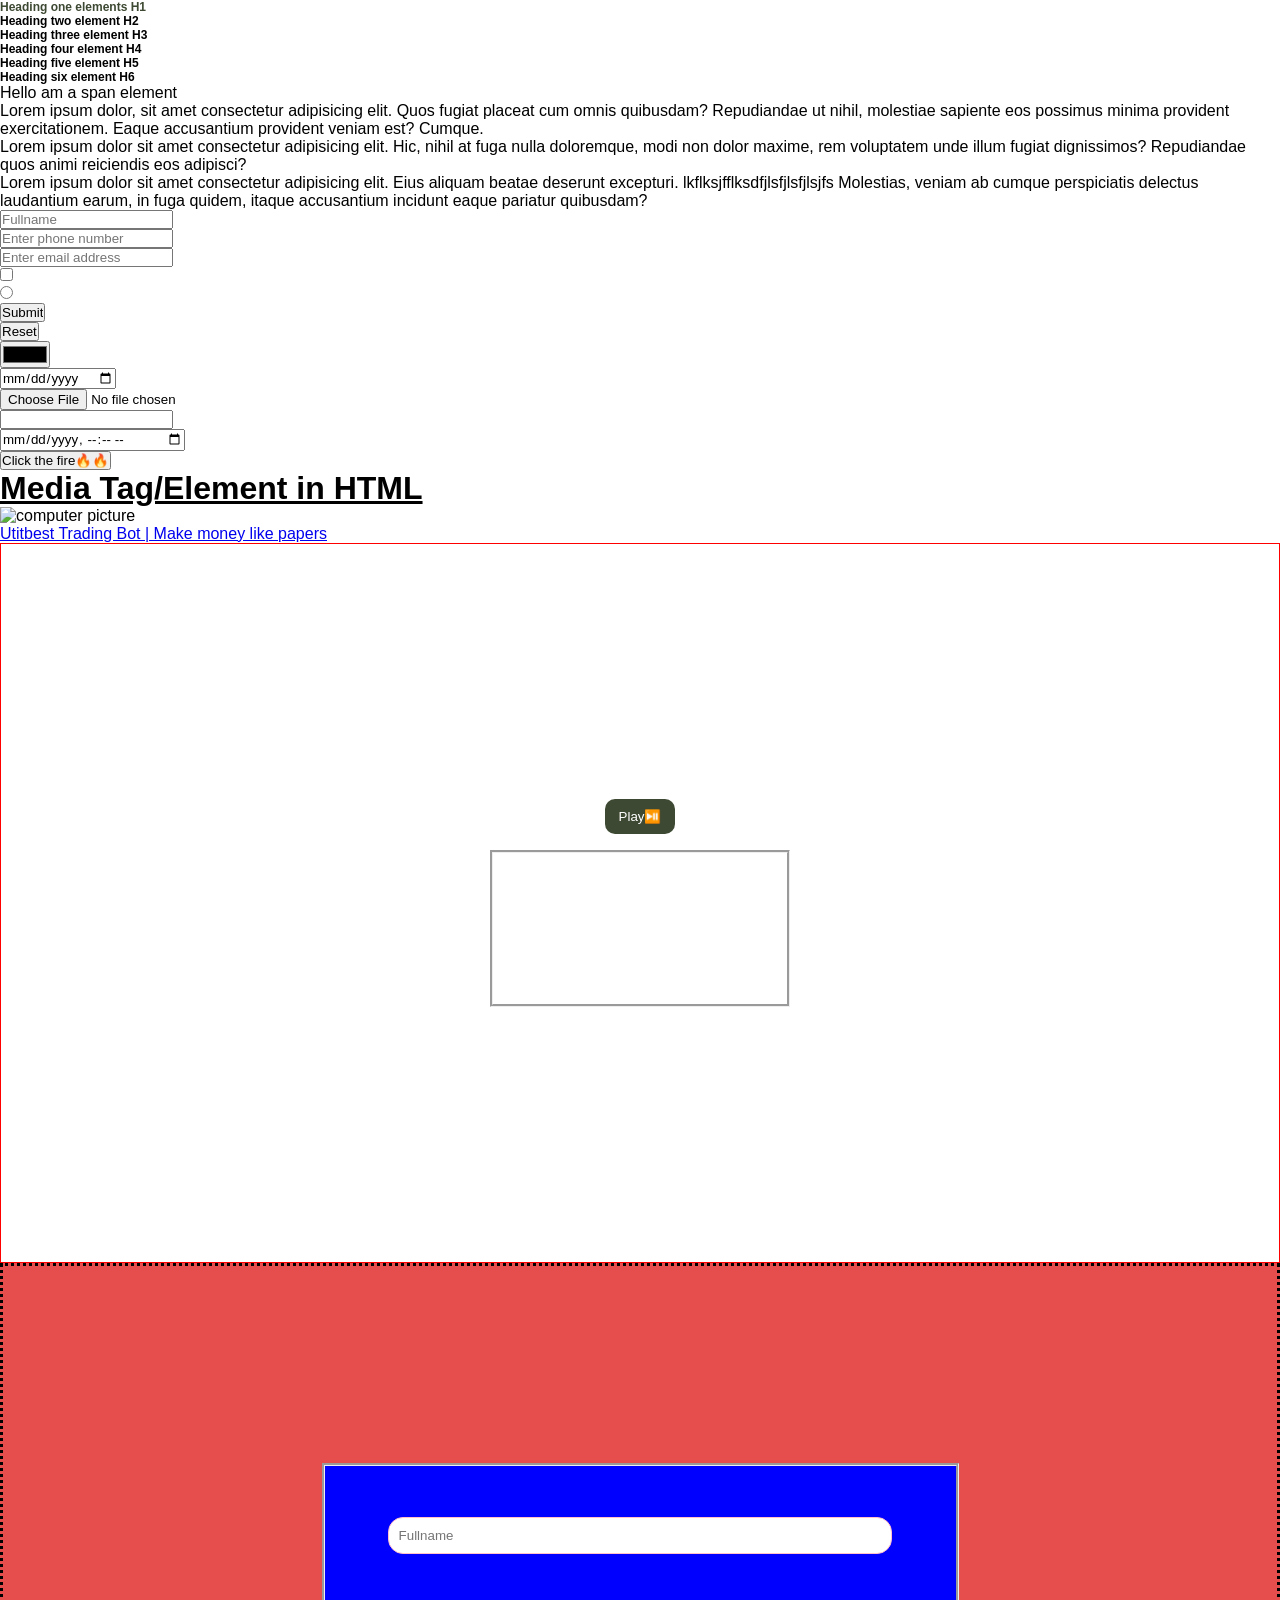
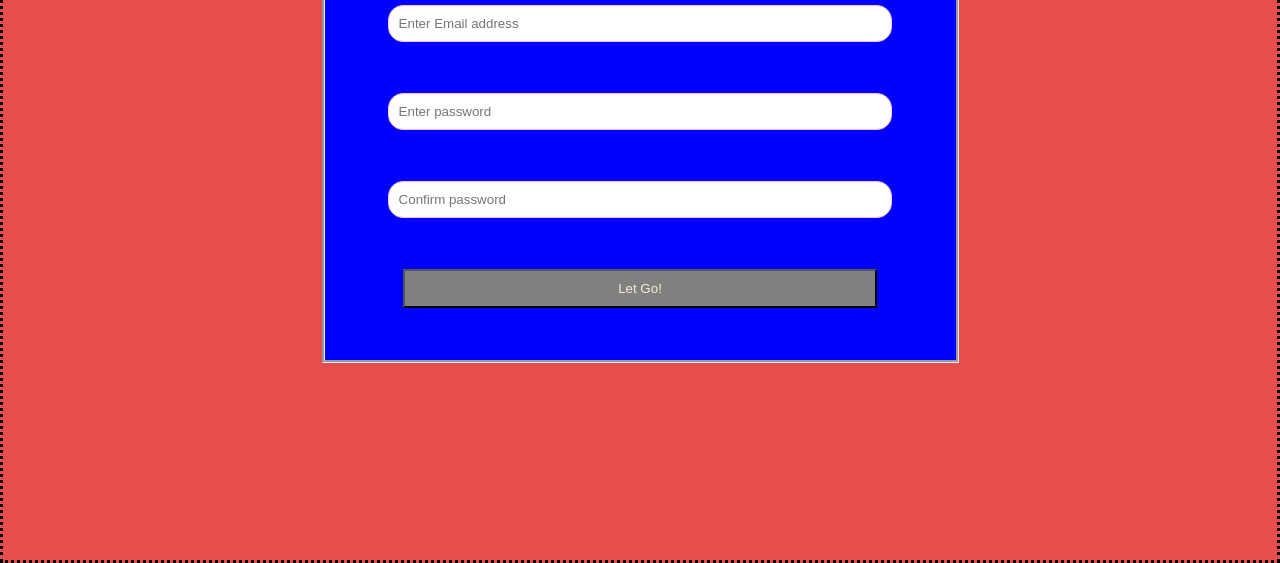
==== index.html @ 5c800d44 "first commit to git" ====
<!DOCTYPE html>
<html lang="en">
    <head>
        <meta charset="UTF-8">
        <meta name="viewport" content="width=device-width, initial-scale=1.0">

        <meta property="og:title" content="Utitbest Portfolio">
        <meta property="og:description" content="Explore my portfolio showcasing web development projects, design work, and tech innovations.">
        <meta property="og:image" content="https://utitbest-portfolio.netlify.app/king pin1.jpg">
        <meta property="og:url" content="https://realchatutitbest.netlify.app">

        <meta property="og:type" content="website">
        <meta property="og:site_name" content="Utitbest Portfoilo">
        
        
        <meta name="twitter:card" content="summary_large_image">
        <meta name="twitter:title" content="Utitbest Portfolio">
        <meta name="twitter:description" content="Explore my portfolio showcasing web development projects, design work, and tech innovations.">
        <meta name="twitter:image" content="https://utitbest-portfolio.netlify.app/king pin1.jpg">
        <meta name="twitter:site" content="@utitbest">

        <link rel="stylesheet" href="Css-Portfolio/all.min.css">
        <link rel="stylesheet" href="Css-Portfolio/bootstrap.min.css">
        <link rel="stylesheet" href="Css-Portfolio/Portfolio.css">
        <script defer src="Js-Portfolio/Portfolio.js"></script>
        <link rel="shortcut icon" href="./king pin1.jpg" type="image/x-icon">
        <title>Utitbest Portfolio</title>

        <style>
            *{
                margin: 0;
                padding: 0;
                box-sizing: border-box;
                font-family: 'Lucida Sans', 'Lucida Sans Regular', 'Lucida Grande', 'Lucida Sans Unicode', Geneva, Verdana, sans-serif;
            }
            .mrImo{
                font-size: 12px;
                font-weight: bolder;
            }

            .InputForm{
                border: 1px solid pink;
                background-color: white ;
                color: black;
                width: 80%;
                padding: 10px 10px;
                border-radius: 15px;
            }
        </style>
    </head>

    <body>
        <h1 style="color: #3d4932;" class="mrImo" id="beson" name="toy">Heading one elements H1</h1>
        <h2 class="mrImo">Heading two element H2</h2>
        <h3 class="mrImo">Heading three element H3</h3>
        <h4 class="mrImo">Heading four element H4</h4>
        <h5 class="mrImo">Heading five element H5</h5>
        <h6 class="mrImo">Heading six element H6</h6>


        <div></div>
        <span>Hello am a span element</span>

        <p>
            Lorem ipsum dolor, sit amet consectetur adipisicing elit.
            Quos fugiat placeat cum omnis quibusdam? Repudiandae ut nihil,
            molestiae sapiente eos possimus minima provident exercitationem.
            Eaque accusantium provident veniam est? Cumque.
        </p>

        <article>
            Lorem ipsum dolor sit amet consectetur adipisicing elit.
            Hic, nihil at fuga nulla doloremque, modi non dolor maxime, 
            rem voluptatem unde illum fugiat dignissimos? Repudiandae 
            quos animi reiciendis eos adipisci?
        </article>

        <p>
            Lorem ipsum dolor sit amet consectetur adipisicing elit. Eius aliquam beatae deserunt excepturi. lkflksjfflksdfjlsfjlsfjlsjfs
            Molestias, veniam ab cumque perspiciatis delectus laudantium earum, in fuga quidem, 
            itaque accusantium
            incidunt eaque pariatur quibusdam?
        </p>

        <input type="text" placeholder="Fullname">
        <br>
        <input type="tel" placeholder="Enter phone number">
        <br>
        <input type="email" placeholder="Enter email address">
        <br>
        <input type="checkbox">
        <br>
        <input type="radio">
        <br>
        <input type="button" value="Submit">
        <br>
        <input type="reset">
        <br>
        <input type="color">
        <br>
        <input type="date">
        <br>
        <input type="file">
        <br>
        <input type="datetime" name="" id="">
        <br>
        <input type="datetime-local" name="" id="">
        <br>


        <button>Click the fire🔥🔥</button>


        <h1 style="text-decoration: underline;">Media Tag/Element in HTML</h1>


        <img style="width: 100px;" src="C:/Users/UTITOFON PC/Pictures/f93474816.jpg" alt="computer picture">

        <audio src="C:\Users\UTITOFON PC\Music\Ellie Goulding - On My Mind (Audio).mp3"></audio>

        <br>
        <a style="margin-block: 2em;" href="http://localhost:3000/dashboard" target="_blank">Utitbest Trading Bot | Make money like papers</a>
        <br>



        <div style="width: 100%; gap: 1em; height: 80vh; display: flex; align-items: center; justify-content: center; flex-direction: column; border: 1px solid red;">
            <button id="playbtn" style="cursor: pointer; padding: 10px 1em; border: none; background-color: #3d4932; color: white; border-radius: 10px;">Play⏯️</button>

            <div style="width: 300px; border: groove;">
                <video class="imo" style="object-fit: cover; width: 100%;" src="C:\Users\UTITOFON PC\Videos\--.mp4"></video>
            </div>
        </div>




        <div style="align-items: center; justify-content: center; display: flex; height: 100vh; width: 100%; background-color: #e64d4d; border: dotted;">
            <form style="align-items: center; justify-content: space-evenly; flex-direction: column; height: 500px; width: 50%; display: flex; background-color: blue; border: groove;">
                <input class="InputForm" type="text" placeholder="Fullname" required>
                <input class="InputForm" type="email" placeholder="Enter Email address" required>
                <input class="InputForm" type="password" minlength="6" placeholder="Enter password" required>
                <input class="InputForm" type="password" placeholder="Confirm password" required>
                <button type="submit" style="background-color: gray; width: 75%; padding: 10px 10px; color: antiquewhite;">Let Go!</button>
            </form>
        </div>
        


        <script>
            const PlayBtn = document.getElementById("playbtn")
            const VidoToPlay = document.getElementsByClassName("imo")[0]
            let grace = false

            PlayBtn.addEventListener("click", ()=>{
                VidoToPlay.ariaControlsElements
                if(!grace){
                    VidoToPlay.pause()
                    grace = true
                }else{
                    VidoToPlay.play()
                    grace = false
                }
            })
        </script>
    </body>
</html>
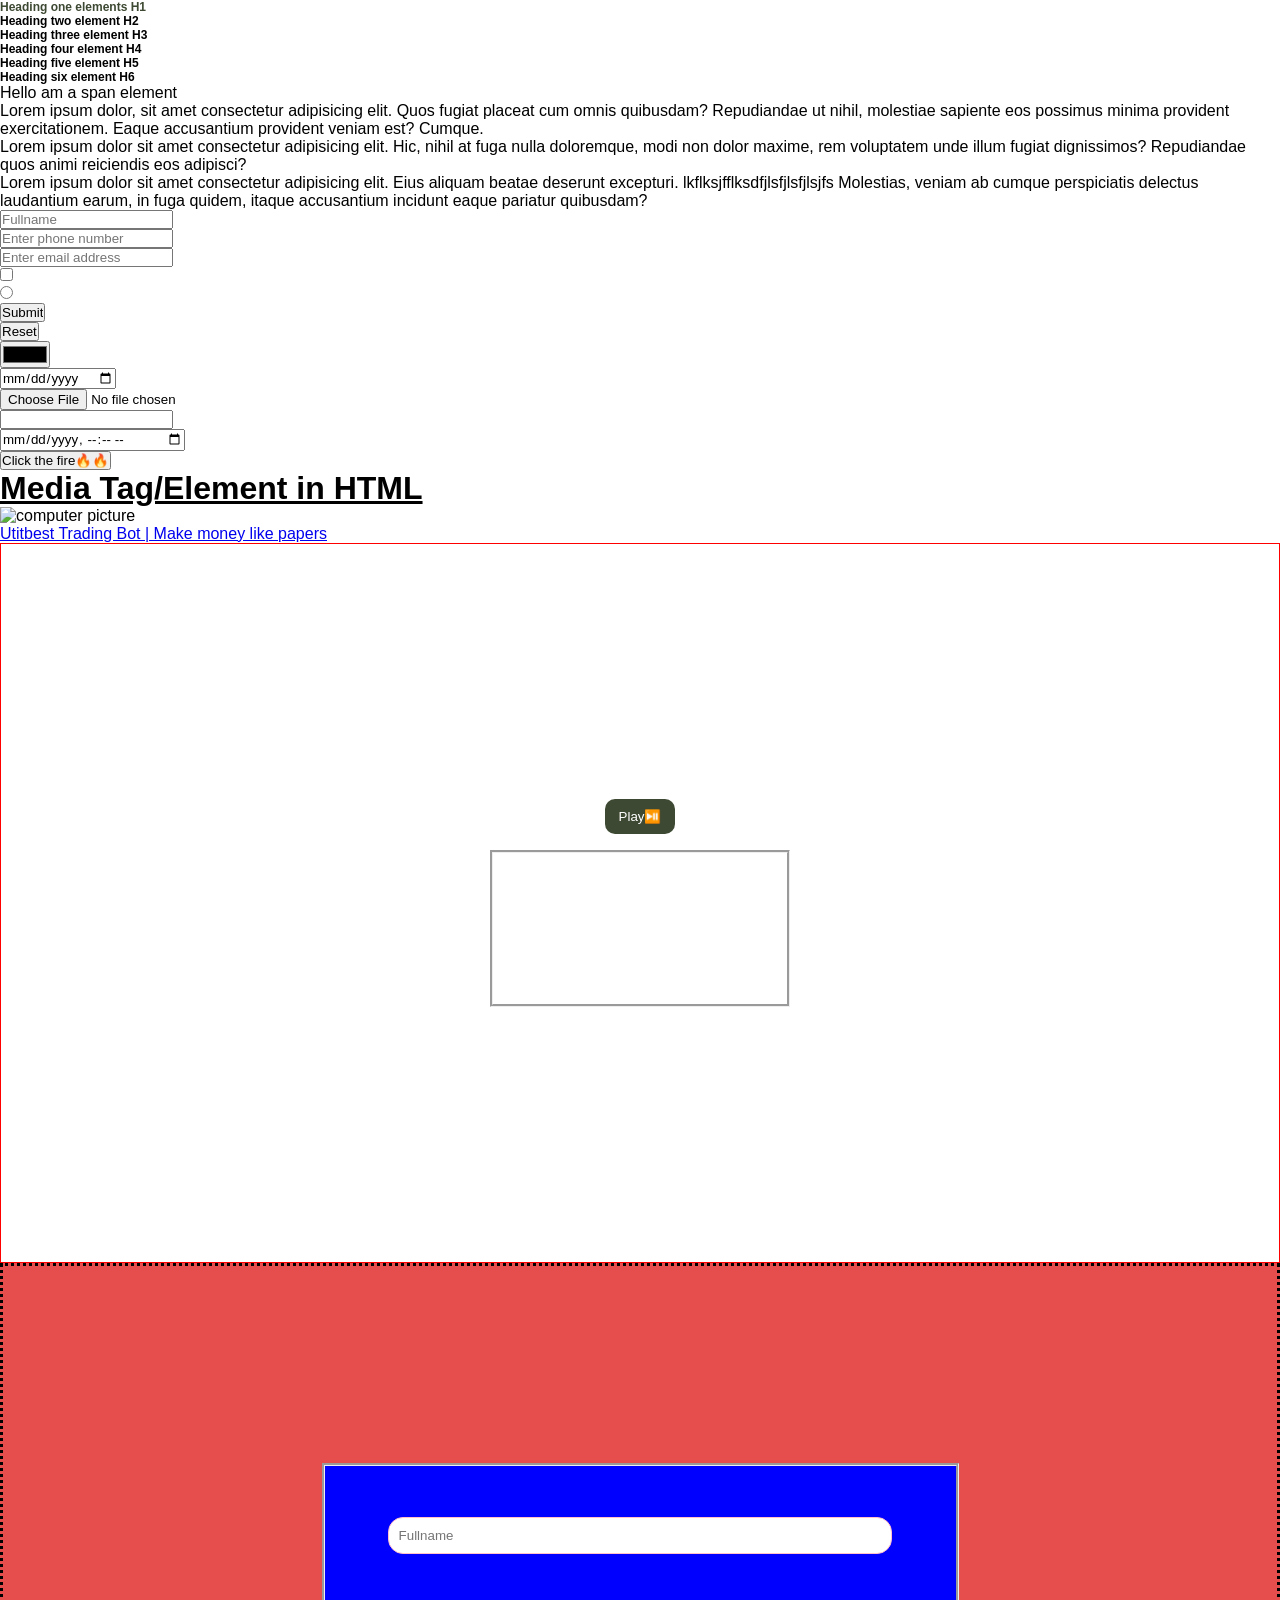
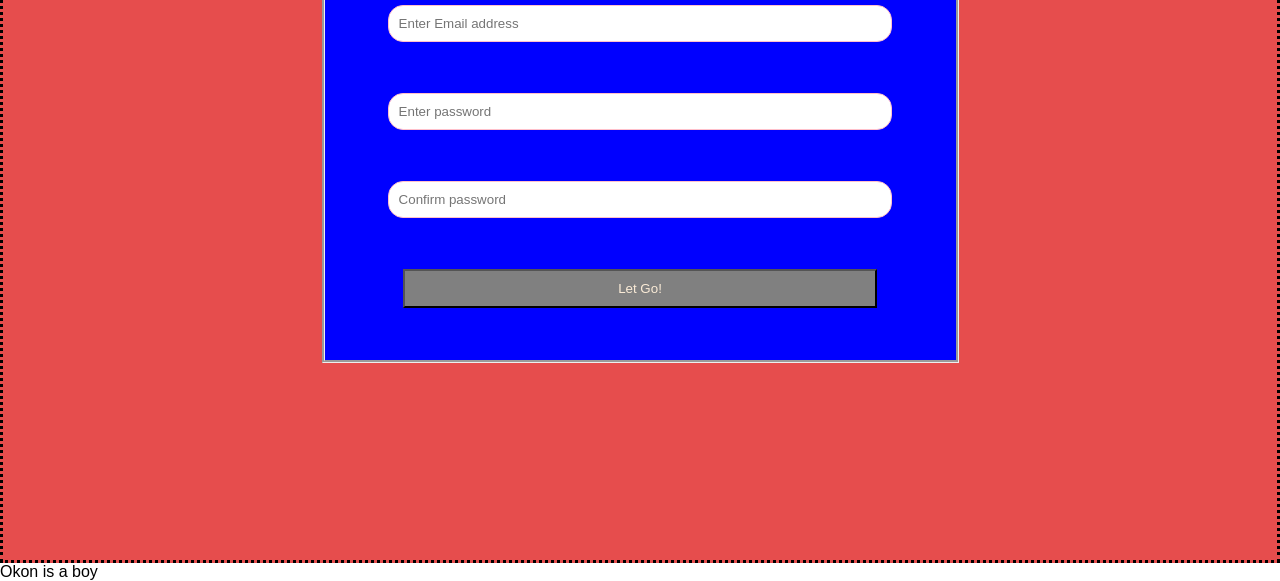
==== commit 5118813b: "Div added to include okon" ====
--- a/index.html
+++ b/index.html
@@ -145,7 +145,7 @@
             </form>
         </div>
         
-
+        <div>Okon is a boy</div>
 
         <script>
             const PlayBtn = document.getElementById("playbtn")
